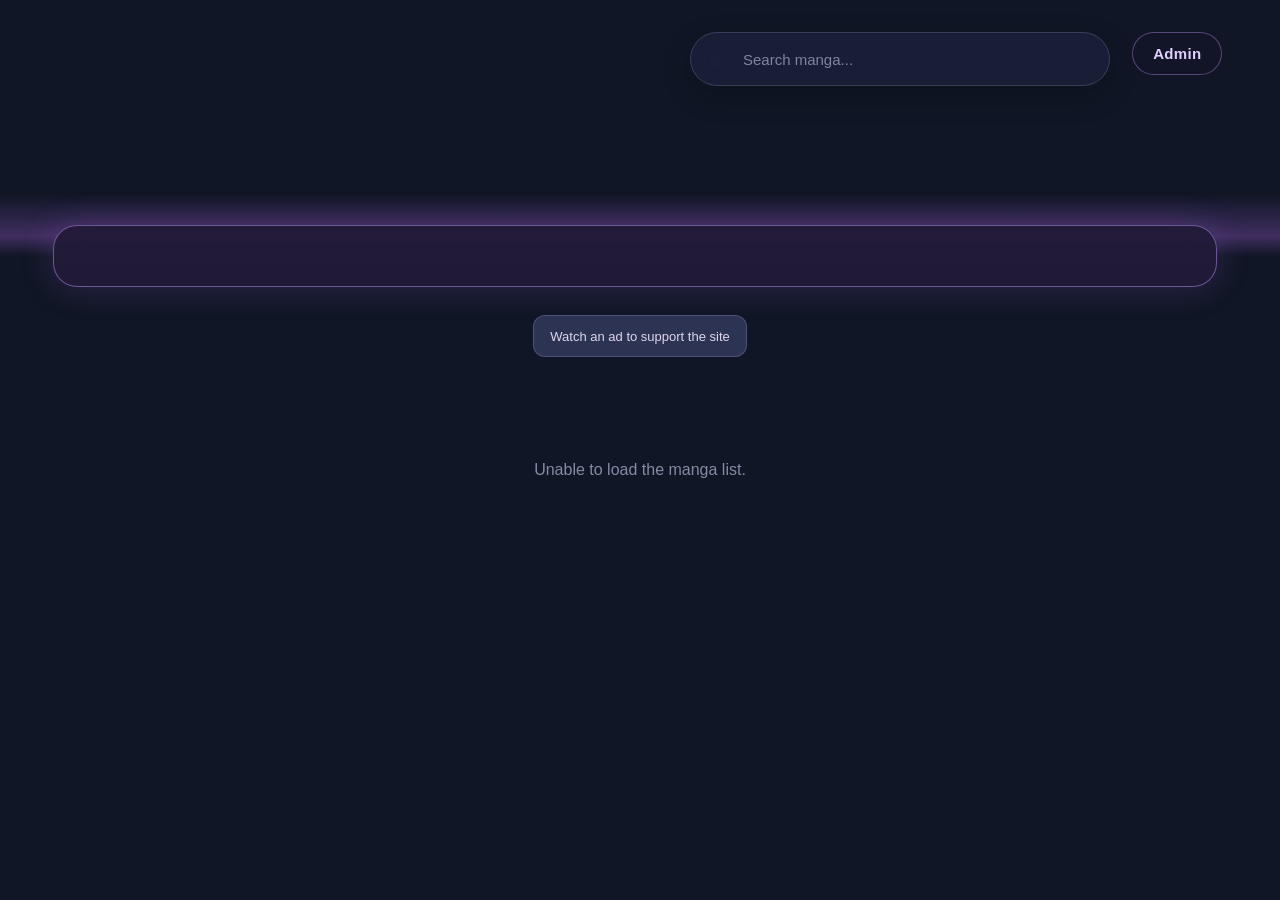
==== index.html @ d465303d "Add files via upload" ====
<!DOCTYPE html>
<html lang="en">

<head>
    <script>
        const pageParams = new URLSearchParams(location.search);
        const launchParams = new URLSearchParams(location.hash.replace(/^#/, ""));
        const launchedFromTelegram = /Telegram/i.test(navigator.userAgent)
            || pageParams.has("tgWebAppPlatform")
            || launchParams.has("tgWebAppPlatform");
        if (launchedFromTelegram && pageParams.get("view") !== "mobile") {
            pageParams.set("view", "mobile");
            history.replaceState(null, "", `${location.pathname}?${pageParams.toString()}${location.hash}`);
        }
        const isTelegramView = pageParams.get("view") === "mobile";
        document.documentElement.classList.add(isTelegramView ? "telegram-view" : "browser-view");
    </script>
    <script>
        if (document.documentElement.classList.contains("telegram-view")) {
            const mobileAdScript = document.createElement("script");
            mobileAdScript.src = "//libtl.com/sdk.js";
            mobileAdScript.dataset.zone = "12033217";
            mobileAdScript.dataset.sdk = "show_12033217";
            document.head.appendChild(mobileAdScript);
        }
    </script>
    <script>
        if (document.documentElement.classList.contains("browser-view")) {
            const desktopAdScript = document.createElement("script");
            desktopAdScript.src = "https://quge5.com/88/tag.min.js";
            desktopAdScript.dataset.zone = "298987";
            desktopAdScript.async = true;
            desktopAdScript.dataset.cfasync = "false";
            document.head.appendChild(desktopAdScript);
        }
    </script>
    <meta charset="UTF-8">

    <meta
        name="viewport"
        content="width=device-width, initial-scale=1.0, maximum-scale=1.0, user-scalable=no"
    >

    <title>Story About Us</title>

    <script src="https://telegram.org/js/telegram-web-app.js"></script>
    <script src="account.js"></script>

    <style>

        * {
            box-sizing: border-box;
            margin: 0;
            padding: 0;
        }

        html {
            background: #0c1024;
            scroll-behavior: smooth;
        }

        body {
            min-height: 100vh;

            color: #f4f2fa;

            font-family:
                Arial,
                Helvetica,
                sans-serif;

            background:
                linear-gradient(
                    180deg,
                    rgba(10, 13, 30, 0.28),
                    rgba(10, 13, 30, 0.80)
                ),
                url("https://cdn.storyabout-us.com/Theme/homepage-bg.png");

            background-size: cover;
            background-position: center top;
            background-repeat: no-repeat;
            background-attachment: fixed;

            overflow-x: hidden;
        }


        /* =====================================================
           CONTAINER
        ===================================================== */

        .container {
            width: 100%;
            max-width: 760px;

            margin: 0 auto;

            padding:
                18px 28px 50px 18px;
        }


        /* =====================================================
           HERO
        ===================================================== */

        .hero {
            min-height: 0;
            display: flex;
            flex-direction: column;
            justify-content: flex-start;
            padding: 4px 0 12px;
        }


        .admin-link {
            display: inline-flex;
            align-items: center;
            align-self: flex-start;
            gap: 8px;
            margin-top: 0;
            padding: 10px 15px;
            border: 1px solid rgba(196,156,255,.38);
            border-radius: 999px;
            background: rgba(22,20,44,.52);
            color: #e1d0ff;
            font-size: 13px;
            font-weight: 600;
            letter-spacing: .3px;
            text-decoration: none;
            backdrop-filter: blur(8px);
            transition: background .2s ease, transform .2s ease;
        }

        .admin-link:hover,
        .login-link:hover {
            background: rgba(100,73,145,.48);
            transform: translateY(-1px);
        }

        .admin-link[hidden],
        .login-link[hidden] {
            display: none !important;
        }

        .hero-actions {
            display: flex;
            align-items: center;
            gap: 10px;
            margin-top: 12px;
        }

        .login-link {
            font-family: inherit;
            cursor: pointer;
        }

        .hero-title {
            font-family:
                Georgia,
                "Times New Roman",
                serif;

            font-size:
                clamp(43px, 8vw, 68px);

            line-height: 1;

            letter-spacing: -2px;

            color: #f3f1f8;

            text-shadow:
                0 3px 20px rgba(0,0,0,.25);
        }


        .hero-title .accent {
            color: #c49cff;
        }


        .hero-description {
            max-width: 550px;

            margin-top: 8px;
            color: #aaa9c5;
            font-size: 15px;
            line-height: 1.4;
            letter-spacing: .3px;
        }

        .announcement-panel {
            margin: 8px 0 18px;
            padding: 16px 18px;
            border: 1px solid rgba(196,156,255,.28);
            border-radius: 16px;
            background: linear-gradient(135deg, rgba(72,48,112,.62), rgba(25,29,53,.76));
            box-shadow: 0 12px 32px rgba(0,0,0,.18);
            backdrop-filter: blur(10px);
        }
        .announcement-panel[hidden] { display:none !important; }
        .announcement-heading { color:#d8bdff; font-size:12px; font-weight:700; letter-spacing:1.1px; text-transform:uppercase; }
        .announcement-content { min-height:70px; }
        .announcement-message { margin-top:6px; color:#f4f2fa; font-size:14px; line-height:1.65; white-space:pre-wrap; overflow-wrap:anywhere; }
        .announcement-date { display:block; margin-top:6px; color:#aaa9c5; font-size:11px; }
        .announcement-pagination { display:flex; justify-content:flex-end; gap:5px; margin-top:10px; }
        .announcement-dot { width:7px; height:7px; padding:0; border:0; border-radius:50%; background:rgba(216,189,255,.35); }
        .announcement-dot.active { width:18px; border-radius:99px; background:#c49cff; }


        /* =====================================================
           SEARCH
        ===================================================== */

        .search-container {
            position: relative;
            z-index: 50;

            width: 100%;

            margin-bottom: 18px;
        }


        .search-wrapper {
            position: relative;
        }


        .search-icon {
            position: absolute;

            left: 19px;
            top: 50%;

            transform: translateY(-50%);

            color: #a8abc5;

            font-size: 21px;

            pointer-events: none;
        }


        .search-box {
            width: 100%;
            height: 57px;

            padding:
                0 18px 0 52px;

            border:
                1px solid
                rgba(172,177,218,.22);

            border-radius: 18px;

            outline: none;

            background:
                rgba(28,32,58,.84);

            color: white;

            font-size: 16px;

            backdrop-filter: blur(14px);

            box-shadow:
                0 10px 30px
                rgba(0,0,0,.20);
        }


        .search-box::placeholder {
            color: #81859f;
        }


        .search-box:focus {
            border-color:
                rgba(195,164,255,.45);
        }


        /* =====================================================
           SEARCH SUGGESTIONS
        ===================================================== */

        .suggestions {
            position: absolute;

            left: 0;
            right: 0;

            top: 65px;

            display: none;

            padding: 8px;

            max-height: 300px;

            overflow-y: auto;

            background:
                rgba(25,28,50,.97);

            border:
                1px solid
                rgba(163,170,208,.20);

            border-radius: 17px;

            box-shadow:
                0 18px 45px
                rgba(0,0,0,.38);

            backdrop-filter: blur(18px);
        }


        .suggestions.show {
            display: block;
        }


        .suggestion-item {
            width: 100%;

            min-height: 49px;

            display: flex;
            align-items: center;

            padding: 0 15px;

            border: none;
            border-radius: 11px;

            background: transparent;

            color: #eeeeF5;

            font-size: 15px;

            text-align: left;

            cursor: pointer;
        }


        .suggestion-item:hover {
            background:
                rgba(108,116,164,.20);
        }


        .no-suggestion {
            padding: 15px;

            color: #777c97;

            text-align: center;
        }


        /* =====================================================
           AD SLOT
        ===================================================== */

        .ad-slot {
            width: 100%;
            min-height: 50px;
            margin: 0 0 16px;
            display: flex;
            align-items: center;
            justify-content: center;
            gap: 10px;
            flex-wrap: wrap;
            overflow: hidden;
            border-radius: 14px;
        }

        .ad-action-button {
            min-height: 42px;
            padding: 0 16px;
            border: 1px solid rgba(184, 173, 225, .25);
            border-radius: 12px;
            background: rgba(55, 61, 96, .78);
            color: #ddd7ee;
            font-size: 13px;
            cursor: pointer;
        }

        .ad-action-button:disabled { opacity: .6; cursor: wait; }
        .browser-view .mobile-popup-ad { display:none; }
        .ad-status { flex-basis: 100%; min-height: 18px; color: #a3a4bd; font-size: 12px; text-align: center; }


        /* =====================================================
           ALPHABET NAVIGATION
        ===================================================== */

        .alphabet-nav {
            position: fixed;

            right: 5px;
            top: 50%;

            transform: translateY(-50%);

            z-index: 100;

            display: flex;

            flex-direction: column;

            align-items: center;

            gap: 2px;

            padding: 7px 4px;

            border-radius: 15px;

            background:
                rgba(20,24,46,.48);

            backdrop-filter: blur(10px);

            -webkit-backdrop-filter: blur(10px);
        }


        .alphabet-letter {
            width: 24px;
            height: 22px;

            display: flex;

            align-items: center;
            justify-content: center;

            border: none;

            border-radius: 6px;

            background: transparent;

            color: #626782;

            font-size: 10px;
            font-weight: 600;

            cursor: default;

            transition:
                color .15s ease,
                background .15s ease,
                transform .15s ease;
        }


        /* Huruf yang mempunyai manga */

        .alphabet-letter.active {
            color: #ddd0ff;

            cursor: pointer;
        }


        .alphabet-letter.active:hover {
            background:
                rgba(179,153,232,.18);

            color: white;
        }


        .alphabet-letter.active:active {
            transform: scale(.88);
        }


        /* Huruf yang sedang dipilih */

        .alphabet-letter.current {
            background:
                rgba(184,151,238,.28);

            color: white;
        }


        /* =====================================================
           LETTER SECTION
        ===================================================== */

        .letter-section {
            scroll-margin-top: 20px;

            margin-bottom: 22px;
        }


        .letter-title {
            margin-bottom: 12px;

            padding-left: 3px;

            font-family:
                Georgia,
                "Times New Roman",
                serif;

            font-size: 27px;

            color: #cbaaff;

            font-weight: 700;
        }


        /* =====================================================
           MANGA GRID
        ===================================================== */

        .manga-grid {
            width: 100%;

            display: grid;

            grid-template-columns:
                repeat(2, minmax(0,1fr));

            gap: 18px;
        }


        /* =====================================================
           CARD
        ===================================================== */

        .manga-card {
            position: relative;

            overflow: hidden;

            min-width: 0;

            border:
                1px solid
                rgba(166,174,216,.20);

            border-radius: 22px;

            background:
                linear-gradient(
                    145deg,
                    rgba(48,54,84,.94),
                    rgba(37,42,70,.94)
                );

            box-shadow:
                0 10px 30px
                rgba(0,0,0,.22);

            cursor: pointer;

            transition:
                transform .18s ease;
        }


        .manga-card.status-end {
            border-color: rgba(193,151,105,.42);
            background: linear-gradient(145deg, rgba(64,58,53,.96), rgba(52,48,68,.96));
        }

        .manga-card.status-end-season {
            border-color: rgba(143,130,177,.46);
            background: linear-gradient(145deg, rgba(57,54,70,.96), rgba(48,48,68,.96));
        }

        .manga-card.status-hiatus {
            border-color: rgba(112,151,157,.44);
            background: linear-gradient(145deg, rgba(48,62,67,.96), rgba(46,51,70,.96));
        }


        .manga-card:hover {
            transform:
                translateY(-3px);
        }


        .manga-card:active {
            transform:
                scale(.985);
        }


        /* =====================================================
           COVER
        ===================================================== */

        .cover-wrapper {
            position: relative;

            width: 100%;

            aspect-ratio: 16 / 10;

            overflow: hidden;

            background: #292e4c;
        }


        .manga-cover {
            width: 100%;
            height: 100%;

            display: block;

            object-fit: cover;

            transition:
                transform .3s ease;
        }


        .manga-card:hover .manga-cover {
            transform: scale(1.025);
        }


        /* =====================================================
           CARD BOTTOM
        ===================================================== */

        .card-bottom {
            min-height: 82px;

            display: flex;

            align-items: center;

            justify-content: space-between;

            gap: 10px;

            padding:
                12px
                12px
                12px
                17px;
        }


        .manga-title {
            flex: 1;

            min-width: 0;

            color: #f3f1f7;

            font-family:
                Georgia,
                "Times New Roman",
                serif;

            font-size: 20px;

            line-height: 1.08;

            font-weight: 700;

            overflow-wrap: anywhere;
        }


        /* =====================================================
           FAVORITE
        ===================================================== */

        .favorite-button {
            flex-shrink: 0;

            width: 49px;
            height: 49px;

            display: flex;

            align-items: center;
            justify-content: center;

            border: none;

            border-radius: 50%;

            background:
                rgba(91,97,145,.75);

            color: #f4f1fa;

            font-size: 30px;

            cursor: pointer;
        }


        .favorite-button.active {
            color: #d3adff;

            background:
                rgba(99,83,143,.85);
        }


        /* =====================================================
           LOADING / ERROR
        ===================================================== */

        .loading,
        .error-message,
        .empty-message {
            grid-column: 1 / -1;

            padding: 60px 10px;

            color: #858aa5;

            text-align: center;
        }


        .error-message,
        .empty-message {
            display: none;
        }


        .error-message.show,
        .empty-message.show {
            display: block;
        }


        /* =====================================================
           MOBILE
        ===================================================== */

        @media (max-width: 480px) {

            .container {
                padding:
                    16px 28px 40px 14px;
            }


            .hero {
                min-height: 0;
            }


            .hero-title {
                font-size: 43px;
            }


            .hero-description {
                font-size: 15px;
            }


            .manga-grid {
                gap: 13px;
            }


            .manga-card {
                border-radius: 19px;
            }


            .card-bottom {
                min-height: 72px;

                padding:
                    9px 9px 9px 12px;
            }


            .manga-title {
                font-size: 17px;
            }


            .favorite-button {
                width: 43px;
                height: 43px;

                font-size: 27px;
            }


            /* Alphabet lebih kecil */

            .alphabet-nav {
                right: 2px;

                gap: 1px;

                padding:
                    5px 2px;
            }


            .alphabet-letter {
                width: 21px;
                height: 19px;

                font-size: 9px;
            }


            .letter-title {
                font-size: 24px;
            }
        }


        /* =====================================================
           VERY SMALL PHONE
        ===================================================== */

        @media (max-width: 360px) {

            .container {
                padding-left: 11px;
                padding-right: 25px;
            }


            .hero-title {
                font-size: 39px;
            }


            .manga-grid {
                gap: 10px;
            }


            .manga-title {
                font-size: 15px;
            }


            .favorite-button {
                width: 39px;
                height: 39px;

                font-size: 25px;
            }


            .alphabet-letter {
                width: 19px;
                height: 18px;

                font-size: 8px;
            }
        }

    
        .account-tabs { display:flex; width:100%; box-sizing:border-box; gap:8px; margin:0; padding:6px; border:1px solid rgba(170,177,216,.17); border-radius:16px; background:rgba(31,36,63,.82); }
        .telegram-view .account-tabs { margin-bottom:28px; }
        .account-tabs[hidden] { display:none; }
        .account-tab { flex:1; min-height:40px; padding:8px 10px; border:0; border-radius:11px; color:#d7d4e5; background:transparent; font:inherit; cursor:pointer; }
        .account-tab.active { color:#fff; background:linear-gradient(135deg,#b783d1,#8866ad); }
        .last-read-label { margin:8px 0 18px; color:#d5c4e2; font-size:13px; text-align:center; }
    
        /* Penyesuaian grid manga */
        .cover-wrapper {
            aspect-ratio: 2 / 3;
        }

        .manga-cover {
            object-fit: contain;
            transition: none;
        }

        .manga-card:hover .manga-cover {
            transform: none;
        }

        .manga-title {
            font-size: 16px;
            line-height: 1.25;
            display: -webkit-box;
            -webkit-box-orient: vertical;
            -webkit-line-clamp: 3;
            overflow: hidden;
        }

        @media (max-width: 480px) {
            .cover-wrapper {
                aspect-ratio: 2 / 3;
            }

            .manga-title {
                font-size: 14px;
                line-height: 1.25;
            }
        }

        @media (max-width: 360px) {
            .manga-title {
                font-size: 13px;
            }
        }
    
        /* Grid HP: tiga cover seragam, judul ringkas */
        @media (max-width: 480px) {
            .manga-grid {
                grid-template-columns: repeat(3, minmax(0, 1fr));
                gap: 9px;
            }

            .cover-wrapper {
                aspect-ratio: 4 / 5;
            }

            .manga-cover {
                object-fit: cover;
                transition: none;
            }

            .manga-card:hover .manga-cover {
                transform: none;
            }

            .card-bottom {
                position: relative;
                min-height: 48px;
                display: block;
                padding: 7px 5px;
            }

            .manga-title {
                display: -webkit-box;
                -webkit-box-orient: vertical;
                -webkit-line-clamp: 3;
                overflow: hidden;
                font-family: Arial, Helvetica, sans-serif;
                font-size: 12px;
                line-height: 1.25;
                font-weight: 600;
                letter-spacing: 0;
                overflow-wrap: anywhere;
            }

            .favorite-button {
                position: absolute;
                top: 6px;
                right: 6px;
                width: 27px;
                height: 27px;
                font-size: 18px;
                background: rgba(25, 28, 48, .82);
            }
        }

        @media (max-width: 360px) {
            .manga-grid {
                gap: 7px;
            }

            .manga-title {
                font-size: 11px;
            }

            .card-bottom {
                min-height: 44px;
                padding: 6px 4px;
            }
        }

        /* Desktop catalogue layout, with the same nearby card controls as mobile. */
        @media (min-width: 701px) {
            body {
                background-color: #101625;
                background-image:
                    linear-gradient(rgba(16, 22, 37, .7), rgba(16, 22, 37, .7)),
                    url("https://cdn.storyabout-us.com/Theme/desktop-body-theme.png");
                background-position: center top;
                background-size: cover;
                background-attachment: fixed;
                background-repeat: no-repeat;
            }
            .container { position: relative; max-width: none; padding: 0 0 64px; }
            .hero {
                min-height: clamp(250px, 20vw, 330px);
                justify-content: flex-end;
                padding: 24px max(6vw, 52px) 26px;
                background: linear-gradient(180deg, rgba(16, 22, 37, 0) calc(100% - 62px), rgba(116, 72, 160, .48) calc(100% - 20px), #101625 100%), url("https://cdn.storyabout-us.com/Theme/desktop-bg-theme.png") center 40% / cover no-repeat;
            }
            /* The supplied desktop theme already includes its title and subtitle artwork. */
            .hero-title, .hero-description { visibility: hidden; }
            .hero-actions { position: absolute; top: 32px; right: max(4.5vw, 40px); margin: 0; z-index: 2; }
            .admin-link { padding: 12px 20px; font-size: 15px; }
            .search-container { position: absolute; top: 32px; right: max(13vw, 170px); width: min(34vw, 420px); margin: 0; }
            .search-box { height: 54px; border-radius: 999px; font-size: 15px; }
            .alphabet-nav { position: relative; z-index: 2; transform: none; width: calc(100% - 9vw); min-height: 62px; margin: -31px auto 28px; padding: 7px 12px; flex-direction: row; justify-content: space-between; gap: 3px; border: 1px solid rgba(190,151,255,.48); border-radius: 24px; background: rgba(35,28,57,.96); box-shadow: 0 0 34px rgba(155,100,220,.24); backdrop-filter: blur(12px); }
            .alphabet-letter { flex: 1 1 0; width: auto; height: 38px; border-radius: 999px; font-size: 13px; }
            .alphabet-letter.active.current { color: #fff; background: linear-gradient(135deg, #bd98ff, #9872d8); box-shadow: 0 4px 14px rgba(157,112,226,.3); }
            .manga-grid { width: min(91%, 1660px); margin-inline: auto; grid-template-columns: repeat(auto-fill, minmax(156px, 1fr)); gap: 22px 20px; }
            .manga-card { border-radius: 18px; }
            .cover-wrapper { aspect-ratio: 4 / 5; }
            .manga-cover { object-fit: cover; }
            .card-bottom { min-height: 64px; padding: 8px 10px 8px 15px; gap: 8px; }
            .manga-title { font-family: Georgia, "Times New Roman", serif; font-size: clamp(16px, 1.35vw, 21px); line-height: 1.15; -webkit-line-clamp: 2; }
            .favorite-button { flex: 0 0 44px; width: 44px; height: 44px; font-size: 25px; }
        }

        /* Non-Telegram browsers keep the desktop composition on narrow screens too. */
        @media (max-width: 700px) {
            html.browser-view body {
                background-color: #101625;
                background-image: linear-gradient(rgba(16,22,37,.7), rgba(16,22,37,.7)), url("https://cdn.storyabout-us.com/Theme/desktop-body-theme.png");
                background-position: center top; background-size: cover; background-attachment: fixed; background-repeat: no-repeat;
            }
            .browser-view .container { position: relative; max-width: none; padding: 0 0 64px; }
            .browser-view .hero { min-height: 250px; justify-content: flex-end; padding: 24px 6vw 26px; background: linear-gradient(180deg, rgba(16,22,37,0) calc(100% - 62px), rgba(116,72,160,.48) calc(100% - 20px), #101625 100%), url("https://cdn.storyabout-us.com/Theme/desktop-bg-theme.png") center 40% / cover no-repeat; }
            .browser-view .hero-title, .browser-view .hero-description { visibility: hidden; }
            .browser-view .hero-actions { position: absolute; top: 32px; right: 4.5vw; margin: 0; z-index: 2; }
            .browser-view .search-container { position: absolute; top: 32px; right: max(13vw,170px); width: min(34vw,420px); margin: 0; }
            .browser-view .search-box { height: 54px; border-radius: 999px; font-size: 15px; }
            .browser-view .alphabet-nav { position: relative; z-index: 2; width: calc(100% - 9vw); min-height: 62px; margin: -31px auto 28px; padding: 7px 12px; flex-direction: row; justify-content: space-between; gap: 3px; border: 1px solid rgba(190,151,255,.48); border-radius: 24px; background: rgba(35,28,57,.96); box-shadow: 0 0 34px rgba(155,100,220,.24); }
            .browser-view .alphabet-letter { flex: 1 1 0; width: auto; height: 38px; border-radius: 999px; font-size: 10px; }
            .browser-view .manga-grid { width: min(91%,1660px); margin-inline: auto; grid-template-columns: repeat(auto-fill,minmax(156px,1fr)); gap: 22px 20px; }
            .browser-view .cover-wrapper { aspect-ratio: 4 / 5; }
            .browser-view .card-bottom { min-height: 64px; padding: 8px 10px 8px 15px; gap: 8px; }
            .browser-view .manga-title { font-family: Georgia,"Times New Roman",serif; font-size: 16px; line-height: 1.15; }
            .browser-view .favorite-button { flex: 0 0 36px; width: 36px; height: 36px; font-size: 21px; }
        }

        @media (min-width: 701px) {
            .telegram-view body { background: linear-gradient(180deg,rgba(10,13,30,.28),rgba(10,13,30,.8)),url("https://cdn.storyabout-us.com/Theme/homepage-bg.png") center top / cover fixed no-repeat; }
            .telegram-view .container { width:100%; max-width:480px; margin:0 auto; padding:18px 34px 50px 14px; }
            .telegram-view .hero { min-height:205px; justify-content:flex-start; padding:4px 0 12px; background:none; }
            .telegram-view .hero-title,.telegram-view .hero-description { visibility:visible; }
            .telegram-view .hero-title { max-width:350px; font-size:45px; line-height:.99; letter-spacing:-1.7px; }
            .telegram-view .hero-description { max-width:310px; margin-top:20px; font-size:15px; line-height:1.65; }
            .telegram-view .hero-actions { position:static; margin-top:12px; }
            .telegram-view .search-container { position:relative; top:auto; right:auto; width:100%; margin-bottom:10px; }
            .telegram-view .search-box { height:54px; border-radius:16px; font-size:15px; padding-left:51px; }
            .telegram-view .alphabet-nav { position:fixed; top:50%; right:max(2px,calc((100vw - 480px)/2 + 2px)); width:auto; min-height:0; margin:0; padding:5px 2px; transform:translateY(-50%); flex-direction:column; gap:1px; border:0; border-radius:15px; background:rgba(20,24,46,.48); box-shadow:none; }
            .telegram-view .alphabet-letter { flex:0 0 19px; width:21px; height:19px; font-size:9px; }
            .telegram-view .manga-grid { width:100%; margin:0; grid-template-columns:repeat(3,minmax(0,1fr)); gap:9px; }
            .telegram-view .cover-wrapper { aspect-ratio:4 / 5; }
            .telegram-view .card-bottom { min-height:48px; padding:7px 5px; }
            .telegram-view .manga-title { font-family:Arial,Helvetica,sans-serif; font-size:12px; line-height:1.25; }
            .telegram-view .favorite-button { width:27px; height:27px; font-size:18px; }
        }
    </style>
</head>


<body>


    <!-- =====================================================
         ALPHABET
    ====================================================== -->

    <main class="container">
        <section class="hero">
            <h1 class="hero-title">
                <span class="accent">Story</span> About Us
            </h1>

            <p class="hero-description">
                A few stories, memories, and moments that led us here.
            </p>

            <div class="hero-actions">
                <a class="admin-link" href="admin.html">Admin</a>
                <button id="telegramLoginButton" class="admin-link login-link" type="button" hidden>Login</button>
            </div>
        </section>

        <aside id="announcementPanel" class="announcement-panel" aria-live="polite" hidden>
            <h2 class="announcement-heading">Information</h2>
            <div id="announcementContent" class="announcement-content" aria-atomic="true">
                <p id="announcementMessage" class="announcement-message"></p>
                <time id="announcementDate" class="announcement-date"></time>
            </div>
            <nav id="announcementPagination" class="announcement-pagination" aria-label="Pilih informasi" hidden></nav>
        </aside>

        <!-- =================================================
             SEARCH
        ================================================== -->

        <div class="search-container">

            <div class="search-wrapper">

                <span class="search-icon">
                    ⌕
                </span>


                <input
                    id="searchInput"
                    class="search-box"
                    type="text"
                    placeholder="Search manga..."
                    autocomplete="off"
                    spellcheck="false"
                >


                <div
                    id="suggestions"
                    class="suggestions"
                ></div>

            </div>

        </div>

        <nav id="accountTabs" class="account-tabs" aria-label="Navigasi koleksi" hidden>
            <button class="account-tab active" type="button" data-view="home">Home</button>
            <button class="account-tab" type="button" data-view="favorites">Favorite</button>
            <button class="account-tab" type="button" data-view="last-read">Last Read</button>
        </nav>

        <nav
            id="alphabetNav"
            class="alphabet-nav"
            aria-label="Manga alphabet navigation"
        ></nav>


        <!-- =================================================
             OPTIONAL REWARDED AD
        ================================================== -->
        <div class="ad-slot" aria-label="Optional rewarded advertisement">
            <button id="watchHomeAd" class="ad-action-button" type="button">Watch an ad to support the site</button>
            <button id="watchHomePopup" class="ad-action-button mobile-popup-ad" type="button">Open sponsor page</button>
            <span id="homeAdStatus" class="ad-status" role="status" aria-live="polite"></span>
        </div>

        <!-- =================================================
             MANGA LIST
        ================================================== -->

        <div id="mangaContainer">

            <div class="loading" id="loading">
                Loading stories...
            </div>

        </div>


        <div
            id="errorMessage"
            class="error-message"
        >
            Unable to load the manga list.
        </div>


        <div
            id="emptyMessage"
            class="empty-message"
        >
            No manga found.
        </div>


    </main>


    <script>

        /* =====================================================
           TELEGRAM
        ===================================================== */

        const tg =
            window.Telegram?.WebApp;

        if (tg) {
            tg.ready();
            tg.expand();
        }


        /* =====================================================
           API
        ===================================================== */

        const API_URL =
            "https://story-about-us-api.aichinose219.workers.dev/api/manga";
        const ANNOUNCEMENT_URL = "https://story-about-us-api.aichinose219.workers.dev/api/announcement";

        async function loadAnnouncement() {
            const panel = document.getElementById("announcementPanel");
            try {
                const response = await fetch(ANNOUNCEMENT_URL);
                if (!response.ok) return;
                const info = await response.json();
                const manualItems = (info?.announcements || []).map(item => ({ ...item, kind: "announcement" }));
                const broadcastItems = (info?.broadcasts || []).map(item => ({ ...item, kind: "broadcast" }));
                const items = [];
                const rounds = Math.max(manualItems.length, broadcastItems.length);
                for (let index = 0; index < rounds; index++) {
                    if (manualItems[index]) items.push(manualItems[index]);
                    if (broadcastItems[index]) items.push(broadcastItems[index]);
                }
                if (!items.length) return;

                let currentIndex = 0;
                const message = document.getElementById("announcementMessage");
                const date = document.getElementById("announcementDate");
                const pagination = document.getElementById("announcementPagination");
                pagination.replaceChildren();
                items.forEach((item, index) => {
                    const dot = document.createElement("button");
                    dot.type = "button";
                    dot.className = "announcement-dot";
                    dot.setAttribute("aria-label", `Tampilkan informasi ${index + 1}`);
                    dot.addEventListener("click", () => showAnnouncement(index));
                    pagination.appendChild(dot);
                });

                function showAnnouncement(index) {
                    currentIndex = index;
                    const item = items[index];
                    message.textContent = item.message_text;
                    date.textContent = "";
                    date.removeAttribute("datetime");
                    if (item.updated_at) {
                        const parsed = new Date(`${item.updated_at.replace(" ", "T")}Z`);
                        if (!Number.isNaN(parsed.getTime())) {
                            date.dateTime = parsed.toISOString();
                            date.textContent = `Updated ${parsed.toLocaleDateString()}`;
                        }
                    }
                    Array.from(pagination.children).forEach((dot, dotIndex) => {
                        dot.classList.toggle("active", dotIndex === index);
                        dot.setAttribute("aria-current", dotIndex === index ? "true" : "false");
                    });
                }

                showAnnouncement(0);
                pagination.hidden = items.length < 2;
                panel.hidden = false;
                if (items.length > 1) {
                    window.setInterval(() => showAnnouncement((currentIndex + 1) % items.length), 6000);
                }
            } catch (error) {
                console.warn("Announcement could not be loaded.", error);
            }
        }


        /* =====================================================
           ELEMENTS
        ===================================================== */

        const mangaContainer =
            document.getElementById(
                "mangaContainer"
            );

        const loading =
            document.getElementById(
                "loading"
            );

        const errorMessage =
            document.getElementById(
                "errorMessage"
            );

        const emptyMessage =
            document.getElementById(
                "emptyMessage"
            );

        const searchInput =
            document.getElementById(
                "searchInput"
            );

        const suggestions =
            document.getElementById(
                "suggestions"
            );

        const alphabetNav =
            document.getElementById(
                "alphabetNav"
            );


        /* =====================================================
           DATA
        ===================================================== */

        let mangaData = [];

        let favorites =
            JSON.parse(
                localStorage.getItem(
                    "storyAboutUsFavorites"
                ) || "[]"
            );


        /* =====================================================
           ALPHABET
        ===================================================== */

        const alphabet =
            "ABCDEFGHIJKLMNOPQRSTUVWXYZ"
                .split("");


        /* =====================================================
           BACK
        ===================================================== */

        function goBack() {
            const isMobileView = new URLSearchParams(location.search).get("view") === "mobile";
            if (window.history.length > 1) {
                window.history.back();
            } else {
                window.location.href = "index.html" + (isMobileView ? "?view=mobile" : "");
            }
        }


        /* =====================================================
           OPEN MANGA
        ===================================================== */

        function openTitle(id) {

            window.location.href =
                "chapter.html?title=" +
                encodeURIComponent(id) +
                (new URLSearchParams(location.search).get("view") === "mobile" ? "&view=mobile" : "");
        }


        /* =====================================================
           FORMAT TITLE
        ===================================================== */

        function formatTitle(id) {

            return id
                .split("-")
                .map(
                    word =>
                        word.charAt(0).toUpperCase() +
                        word.slice(1)
                )
                .join(" ");
        }


        /* =====================================================
           FAVORITE
        ===================================================== */

        function toggleFavorite(
            event,
            id
        ) {

            event.stopPropagation();

            const index =
                favorites.indexOf(id);


            if (index === -1) {

                favorites.push(id);

            } else {

                favorites.splice(index, 1);
            }


            localStorage.setItem(
                "storyAboutUsFavorites",
                JSON.stringify(favorites)
            );


            renderManga();
        }


        /* =====================================================
           LOAD MANGA
        ===================================================== */

        async function loadManga() {

            try {

                loading.style.display =
                    "block";

                errorMessage.classList.remove(
                    "show"
                );


                const response =
                    await fetch(API_URL);


                if (!response.ok) {

                    throw new Error(
                        "API request failed"
                    );
                }


                const data =
                    await response.json();


                mangaData =
                    (Array.isArray(data) ? data : []).map((manga) => {
                        const id = String(manga.id || "");
                        const title = String(manga.title || "").trim();
                        return title && title.toLowerCase() !== id.toLowerCase()
                            ? manga
                            : { ...manga, title: formatTitle(id) };
                    });


                /*
                 * A-Z
                 *
                 * Menggunakan title dari API.
                 */

                mangaData.sort(
                    (a, b) =>
                        (
                            a.title ||
                            formatTitle(a.id)
                        ).localeCompare(
                            (
                                b.title ||
                                formatTitle(b.id)
                            ),
                            undefined,
                            {
                                sensitivity: "base"
                            }
                        )
                );


                loading.style.display =
                    "none";


                renderManga();

                renderAlphabet();


            } catch (error) {

                console.error(
                    error
                );


                loading.style.display =
                    "none";

                errorMessage.classList.add(
                    "show"
                );
            }
        }


        /* =====================================================
           GET FIRST LETTER
        ===================================================== */

        function getFirstLetter(manga) {

            const title =
                manga.title ||
                formatTitle(manga.id);


            const first =
                title
                    .trim()
                    .charAt(0)
                    .toUpperCase();


            return /^[A-Z]$/.test(first)
                ? first
                : "#";
        }


        /* =====================================================
           GROUP MANGA
        ===================================================== */

        function groupManga() {

            const groups = {};


            mangaData.forEach(
                manga => {

                    const letter =
                        getFirstLetter(manga);


                    if (!groups[letter]) {

                        groups[letter] = [];
                    }


                    groups[letter].push(
                        manga
                    );
                }
            );


            return groups;
        }


        /* =====================================================
           RENDER ALPHABET
        ===================================================== */

        function renderAlphabet() {

            alphabetNav.innerHTML =
                "";


            const groups =
                groupManga();


            alphabet.forEach(
                letter => {

                    const button =
                        document.createElement(
                            "button"
                        );


                    button.className =
                        "alphabet-letter";


                    button.textContent =
                        letter;


                    /*
                     * Hanya aktif jika
                     * huruf tersebut ada
                     */

                    if (
                        groups[letter] &&
                        groups[letter].length
                    ) {

                        button.classList.add(
                            "active"
                        );


                        button.onclick =
                            () =>
                                scrollToLetter(
                                    letter
                                );
                    }


                    alphabetNav.appendChild(
                        button
                    );
                }
            );
        }


        /* =====================================================
           SCROLL TO LETTER
        ===================================================== */

        function scrollToLetter(
            letter
        ) {

            const section =
                document.getElementById(
                    "letter-" + letter
                );


            if (!section) return;


            section.scrollIntoView({
                behavior: "smooth",
                block: "start"
            });
        }


        /* =====================================================
           RENDER MANGA
        ===================================================== */

        let activeView = "home";
        let readingEntries = [];

        function renderManga() {

            mangaContainer.innerHTML =
                "";


            let visibleManga = mangaData;
            if (activeView === "favorites") {
                visibleManga = mangaData.filter(manga => favorites.includes(manga.id));
            } else if (activeView === "last-read") {
                const progressById = new Map(readingEntries.map(entry => [entry.manga_id, entry]));
                visibleManga = readingEntries
                    .map(entry => mangaData.find(manga => manga.id === entry.manga_id))
                    .filter(Boolean);
                visibleManga = [...new Map(visibleManga.map(manga => [manga.id, manga])).values()];
                visibleManga.sort((a, b) => new Date(progressById.get(b.id)?.updated_at || 0) - new Date(progressById.get(a.id)?.updated_at || 0));
            }

            if (visibleManga.length === 0) {

                emptyMessage.classList.add(
                    "show"
                );

                return;
            }


            emptyMessage.classList.remove(
                "show"
            );


            if (activeView !== "home") {
                const grid = document.createElement("div");
                grid.className = "manga-grid";
                visibleManga.forEach(manga => {
                    const card = createMangaCard(manga);
                    if (activeView === "last-read") {
                        const entry = readingEntries.find(item => item.manga_id === manga.id);
                        card.onclick = () => {
                            location.href = `reader.html?title=${encodeURIComponent(manga.id)}&chapter=${encodeURIComponent(entry?.chapter_number || 1)}&page=${encodeURIComponent(entry?.page_number || 1)}${new URLSearchParams(location.search).get("view") === "mobile" ? "&view=mobile" : ""}`;
                        };
                        const label = document.createElement("p");
                        label.className = "last-read-label";
                        label.textContent = `Chapter ${entry?.chapter_number ?? "-"} · Halaman ${entry?.page_number ?? "-"}`;
                        card.appendChild(label);
                    }
                    grid.appendChild(card);
                });
                mangaContainer.appendChild(grid);
                return;
            }

            const groups = groupManga();


            /*
             * A-Z
             */

            alphabet.forEach(
                letter => {

                    if (
                        !groups[letter]
                    ) {
                        return;
                    }


                    /*
                     * Section huruf
                     */

                    const section =
                        document.createElement(
                            "section"
                        );


                    section.className =
                        "letter-section";


                    section.id =
                        "letter-" +
                        letter;


                    /*
                     * Judul huruf
                     */

                    const heading =
                        document.createElement(
                            "h2"
                        );


                    heading.className =
                        "letter-title";


                    heading.textContent =
                        letter;


                    section.appendChild(
                        heading
                    );


                    /*
                     * Grid
                     */

                    const grid =
                        document.createElement(
                            "div"
                        );


                    grid.className =
                        "manga-grid";


                    /*
                     * Manga sudah
                     * A-Z dari loadManga()
                     */

                    groups[letter].forEach(
                        manga => {

                            grid.appendChild(
                                createMangaCard(
                                    manga
                                )
                            );
                        }
                    );


                    section.appendChild(
                        grid
                    );


                    mangaContainer.appendChild(
                        section
                    );
                }
            );
        }


        /* =====================================================
           CREATE CARD
        ===================================================== */

        function createMangaCard(
            manga
        ) {

            const card =
                document.createElement(
                    "article"
                );


            card.className =
                "manga-card";

            const cardStatus = ["end", "end-season", "hiatus"].includes(manga.status)
                ? manga.status
                : "ongoing";
            if (cardStatus !== "ongoing") card.classList.add(`status-${cardStatus}`);


            card.onclick =
                () =>
                    openTitle(
                        manga.id
                    );


            /* COVER */

            const coverWrapper =
                document.createElement(
                    "div"
                );


            coverWrapper.className =
                "cover-wrapper";


            const img =
                document.createElement(
                    "img"
                );


            img.className =
                "manga-cover";


            img.alt =
                manga.title ||
                formatTitle(
                    manga.id
                );


            img.loading =
                "lazy";


            if (manga.cover) {

                img.src =
                    manga.cover;

            } else {

                img.src =
                    "https://cdn.storyabout-us.com/Theme/homepage-bg.png";
            }


            img.onerror =
                function () {

                    this.src =
                        "https://cdn.storyabout-us.com/Theme/homepage-bg.png";
                };


            coverWrapper.appendChild(
                img
            );


            /* BOTTOM */

            const bottom =
                document.createElement(
                    "div"
                );


            bottom.className =
                "card-bottom";


            /* TITLE */

            const title =
                document.createElement(
                    "h2"
                );


            title.className =
                "manga-title";


            title.textContent =
                manga.title ||
                formatTitle(
                    manga.id
                );


            /* FAVORITE */

            const favorite =
                document.createElement(
                    "button"
                );


            favorite.type =
                "button";


            favorite.className =
                "favorite-button";


            const isFavorite =
                favorites.includes(
                    manga.id
                );


            favorite.textContent =
                isFavorite
                    ? "♥"
                    : "♡";


            if (isFavorite) {

                favorite.classList.add(
                    "active"
                );
            }


            favorite.onclick =
                event =>
                    toggleFavorite(
                        event,
                        manga.id
                    );


            bottom.appendChild(
                title
            );

            bottom.appendChild(
                favorite
            );


            card.appendChild(
                coverWrapper
            );

            card.appendChild(
                bottom
            );


            return card;
        }


        /* =====================================================
           SEARCH
        ===================================================== */

        searchInput.addEventListener(
            "input",
            function () {

                const query =
                    this.value
                        .trim()
                        .toLowerCase();


                if (!query) {

                    suggestions.innerHTML =
                        "";

                    suggestions.classList.remove(
                        "show"
                    );

                    return;
                }


                const results =
                    mangaData.filter(
                        manga => {

                            const title =
                                (
                                    manga.title ||
                                    formatTitle(
                                        manga.id
                                    )
                                ).toLowerCase();


                            const id =
                                (
                                    manga.id ||
                                    ""
                                ).toLowerCase();


                            return (
                                title.includes(
                                    query
                                ) ||
                                id.includes(
                                    query
                                )
                            );
                        }
                    );


                suggestions.innerHTML =
                    "";


                if (
                    results.length === 0
                ) {

                    const noResult =
                        document.createElement(
                            "div"
                        );


                    noResult.className =
                        "no-suggestion";


                    noResult.textContent =
                        "No manga found";


                    suggestions.appendChild(
                        noResult
                    );


                    suggestions.classList.add(
                        "show"
                    );

                    return;
                }


                results.forEach(
                    manga => {

                        const item =
                            document.createElement(
                                "button"
                            );


                        item.type =
                            "button";


                        item.className =
                            "suggestion-item";


                        item.textContent =
                            manga.title ||
                            formatTitle(
                                manga.id
                            );


                        item.onclick =
                            () =>
                                openTitle(
                                    manga.id
                                );


                        suggestions.appendChild(
                            item
                        );
                    }
                );


                suggestions.classList.add(
                    "show"
                );
            }
        );


        /* =====================================================
           CLOSE SEARCH
        ===================================================== */

        document.addEventListener(
            "click",
            function (event) {

                if (
                    !event.target.closest(
                        ".search-container"
                    )
                ) {

                    suggestions.classList.remove(
                        "show"
                    );
                }
            }
        );


        /* =====================================================
           START
        ===================================================== */


        const accountTabs = document.getElementById("accountTabs");
        const loginButton = document.getElementById("telegramLoginButton");
        const adminButton = document.querySelector('.hero-actions .admin-link[href="admin.html"]');
        const accountTabButtons = [...accountTabs.querySelectorAll("[data-view]")];

        function updateAccountNavigation() {
            const isTelegram = document.documentElement.classList.contains("telegram-view");
            const loggedIn = ReaderAccount.authenticated;
            loginButton.hidden = !isTelegram || loggedIn;
            accountTabs.hidden = !isTelegram || !loggedIn;
            adminButton.hidden = isTelegram && loggedIn;
            if (loggedIn) loadReadingHistory();
        }

        accountTabButtons.forEach(button => {
            button.addEventListener("click", () => {
                activeView = button.dataset.view;
                accountTabButtons.forEach(tab => tab.classList.toggle("active", tab === button));
                if (activeView === "last-read") loadReadingHistory();
                renderManga();
            });
        });

        loginButton.addEventListener("click", async () => {
            loginButton.disabled = true;
            try {
                await ReaderAccount.login();
                updateAccountNavigation();
            } catch (error) {
                window.alert(error.message || "Login Telegram gagal.");
            } finally {
                loginButton.disabled = false;
            }
        });

        ReaderAccount.init().then(updateAccountNavigation);

        async function loadReadingHistory() {
            try {
                const response = await ReaderAccount.apiFetch("https://story-about-us-api.aichinose219.workers.dev/api/history");
                if (!response.ok) throw new Error("Riwayat belum tersedia.");
                readingEntries = await response.json();
                if (activeView === "last-read") renderManga();
            } catch (error) {
                console.error("Gagal memuat riwayat baca:", error);
            }
        }


        const watchHomeAdButton = document.getElementById("watchHomeAd");
        const homeAdStatus = document.getElementById("homeAdStatus");
        if (typeof window.show_12033217 === "function") {
            window.show_12033217({
                type: "inApp",
                inAppSettings: {
                    frequency: 2,
                    capping: 0.1,
                    interval: 30,
                    timeout: 5,
                    everyPage: false,
                },
            }).catch(() => {});
        }

        watchHomeAdButton.addEventListener("click", async () => {
            if (typeof window.show_12033217 !== "function") {
                homeAdStatus.textContent = "The ad is not ready yet. Please try again shortly.";
                return;
            }
            watchHomeAdButton.disabled = true;
            homeAdStatus.textContent = "Loading ad...";
            try {
                await window.show_12033217();
                homeAdStatus.textContent = "Ad closed. Thanks for supporting the site.";
            } catch (error) {
                homeAdStatus.textContent = "No ad is available right now. Please try again later.";
            } finally {
                watchHomeAdButton.disabled = false;
            }
        });

        const watchHomePopupButton = document.getElementById("watchHomePopup");
        watchHomePopupButton.addEventListener("click", async () => {
            if (typeof window.show_12033217 !== "function") {
                homeAdStatus.textContent = "The ad is not ready yet. Please try again shortly.";
                return;
            }
            watchHomePopupButton.disabled = true;
            homeAdStatus.textContent = "Opening sponsor page...";
            try {
                await window.show_12033217("pop");
                homeAdStatus.textContent = "Sponsor page opened. Thanks for supporting the site.";
            } catch (error) {
                homeAdStatus.textContent = "The sponsor page could not be opened. Please try again later.";
            } finally {
                watchHomePopupButton.disabled = false;
            }
        });

        loadManga();
        loadAnnouncement();

    </script>

    <script>
        document.addEventListener("click", event => {
            if (new URLSearchParams(location.search).get("view") !== "mobile") return;
            const link = event.target.closest("a[href]");
            if (!link) return;
            const target = new URL(link.href, location.href);
            if (target.origin !== location.origin || !target.pathname.endsWith(".html")) return;
            target.searchParams.set("view", "mobile");
            link.href = target.href;
        }, true);
    </script>
</body>
</html>
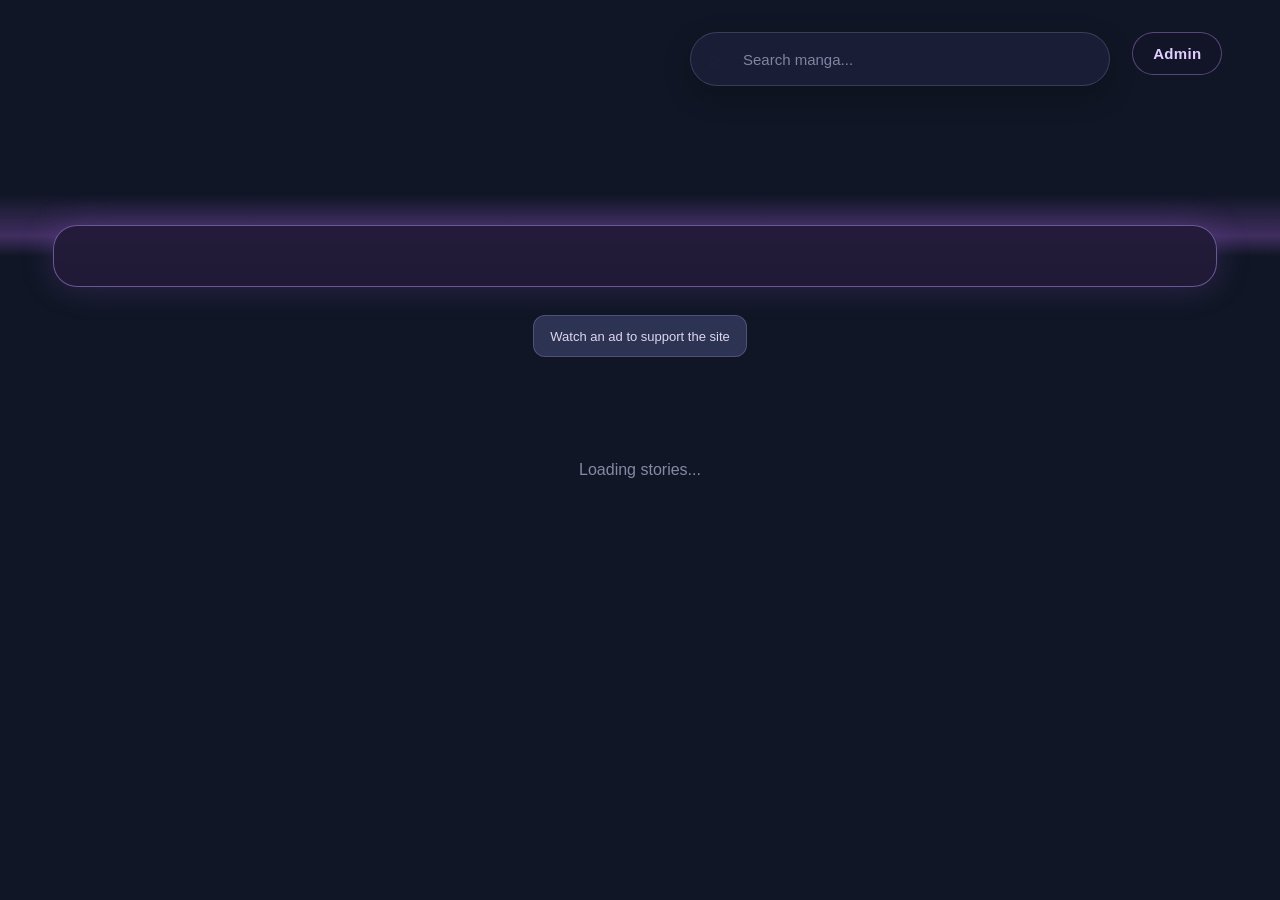
==== commit e3ad7dc3: "Add files via upload" ====
--- a/index.html
+++ b/index.html
@@ -1321,6 +1321,7 @@
         ===================================================== */
 
         let mangaData = [];
+        const MANGA_CACHE_KEY = "storyAboutUsMangaCatalog";
 
         let favorites =
             JSON.parse(
@@ -1434,20 +1435,30 @@
                 );
 
 
-                const response =
-                    await fetch(API_URL);
-
-
-                if (!response.ok) {
-
-                    throw new Error(
-                        "API request failed"
-                    );
+                let response;
+                let lastError;
+                for (let attempt = 0; attempt < 3; attempt++) {
+                    try {
+                        response = await fetch(API_URL, { cache: "no-store" });
+                        if (response.ok || (response.status < 500 && response.status !== 429)) break;
+                        lastError = new Error(`API request failed (${response.status})`);
+                    } catch (error) {
+                        lastError = error;
+                    }
+                    if (attempt < 2) await new Promise(resolve => setTimeout(resolve, 500 * (attempt + 1)));
+                }
+
+
+                if (!response?.ok) {
+
+                    throw lastError || new Error("API request failed");
                 }
 
 
                 const data =
                     await response.json();
+
+                if (!Array.isArray(data)) throw new Error("Invalid manga catalog response");
 
 
                 mangaData =
@@ -1483,6 +1494,12 @@
                         )
                 );
 
+                try {
+                    localStorage.setItem(MANGA_CACHE_KEY, JSON.stringify(mangaData));
+                } catch (cacheError) {
+                    console.warn("Manga catalog cache could not be saved:", cacheError);
+                }
+
 
                 loading.style.display =
                     "none";
@@ -1500,12 +1517,27 @@
                 );
 
 
-                loading.style.display =
-                    "none";
-
-                errorMessage.classList.add(
-                    "show"
-                );
+                let cachedCatalog = [];
+                try {
+                    const cached = JSON.parse(localStorage.getItem(MANGA_CACHE_KEY) || "[]");
+                    if (Array.isArray(cached)) cachedCatalog = cached.filter(item => item?.id && item?.title);
+                } catch (cacheError) {
+                    console.warn("Manga catalog cache could not be read:", cacheError);
+                }
+
+                if (cachedCatalog.length) {
+                    mangaData = cachedCatalog;
+                    loading.style.display = "none";
+                    errorMessage.textContent = "Koneksi katalog sedang terganggu. Menampilkan daftar yang terakhir tersimpan.";
+                    errorMessage.classList.add("show");
+                    renderManga();
+                    renderAlphabet();
+                    return;
+                }
+
+                loading.style.display = "none";
+                errorMessage.textContent = "Daftar manhwa gagal dimuat. Periksa koneksi lalu coba muat ulang halaman.";
+                errorMessage.classList.add("show");
             }
         }
 
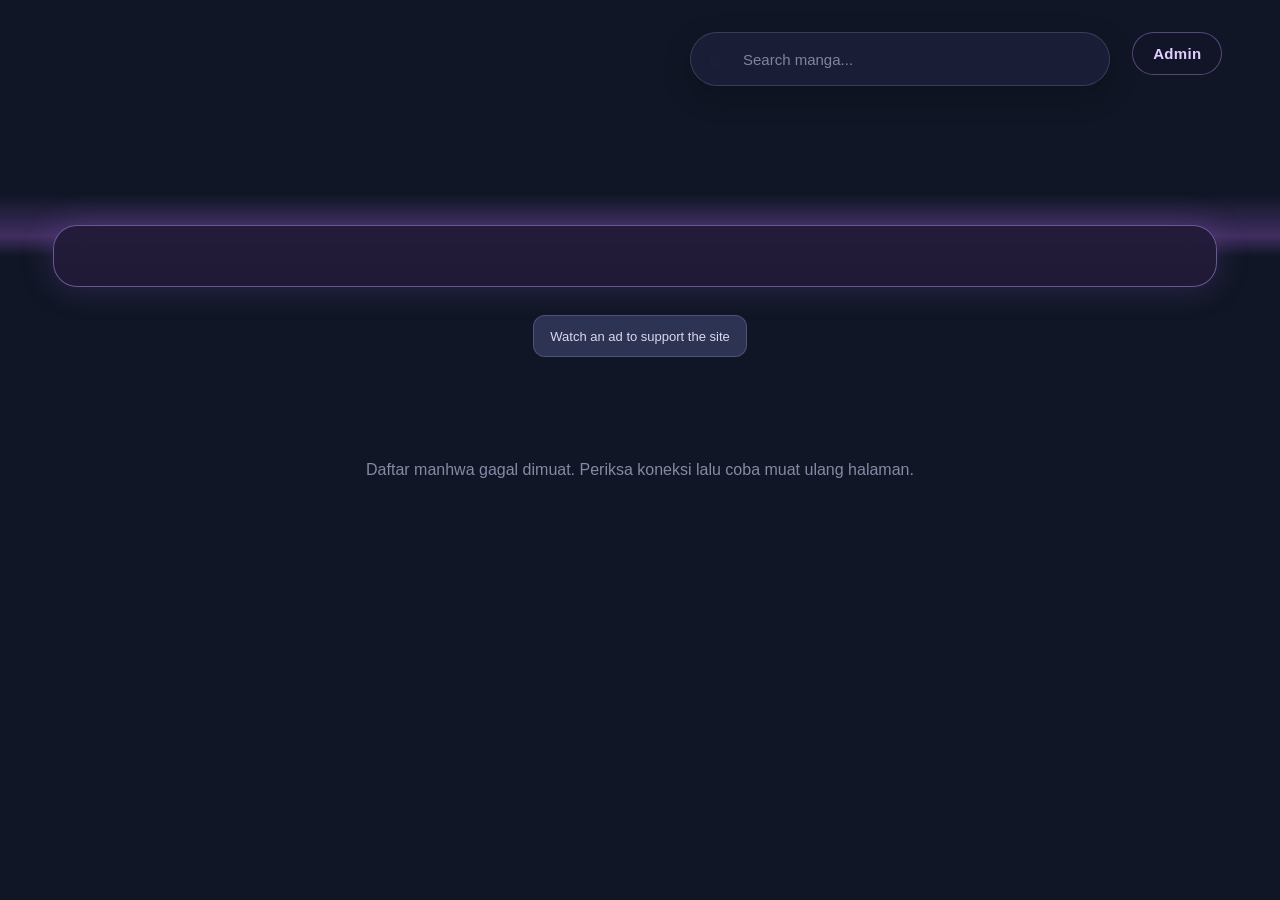
==== commit 447780ad: "Add files via upload pindah ke vercel" ====
--- a/index.html
+++ b/index.html
@@ -1212,8 +1212,8 @@
         ===================================================== */
 
         const API_URL =
-            "https://story-about-us-api.aichinose219.workers.dev/api/manga";
-        const ANNOUNCEMENT_URL = "https://story-about-us-api.aichinose219.workers.dev/api/announcement";
+            "/api/manga";
+        const ANNOUNCEMENT_URL = "/api/announcement";
 
         async function loadAnnouncement() {
             const panel = document.getElementById("announcementPanel");
@@ -1926,9 +1926,17 @@
 
             img.onerror =
                 function () {
-
-                    this.src =
-                        "https://cdn.storyabout-us.com/Theme/homepage-bg.png";
+                    const retries = Number(this.dataset.retryCount || 0);
+                    if (retries < 2 && this.src) {
+                        this.dataset.retryCount = String(retries + 1);
+                        const retryUrl = new URL(this.src);
+                        retryUrl.searchParams.set("_retry", String(Date.now()));
+                        this.src = retryUrl.toString();
+                        return;
+                    }
+                    this.onerror = null;
+                    this.removeAttribute("src");
+                    this.classList.add("cover-unavailable");
                 };
 
 
@@ -2239,7 +2247,7 @@
 
         async function loadReadingHistory() {
             try {
-                const response = await ReaderAccount.apiFetch("https://story-about-us-api.aichinose219.workers.dev/api/history");
+                const response = await ReaderAccount.apiFetch("/api/history");
                 if (!response.ok) throw new Error("Riwayat belum tersedia.");
                 readingEntries = await response.json();
                 if (activeView === "last-read") renderManga();
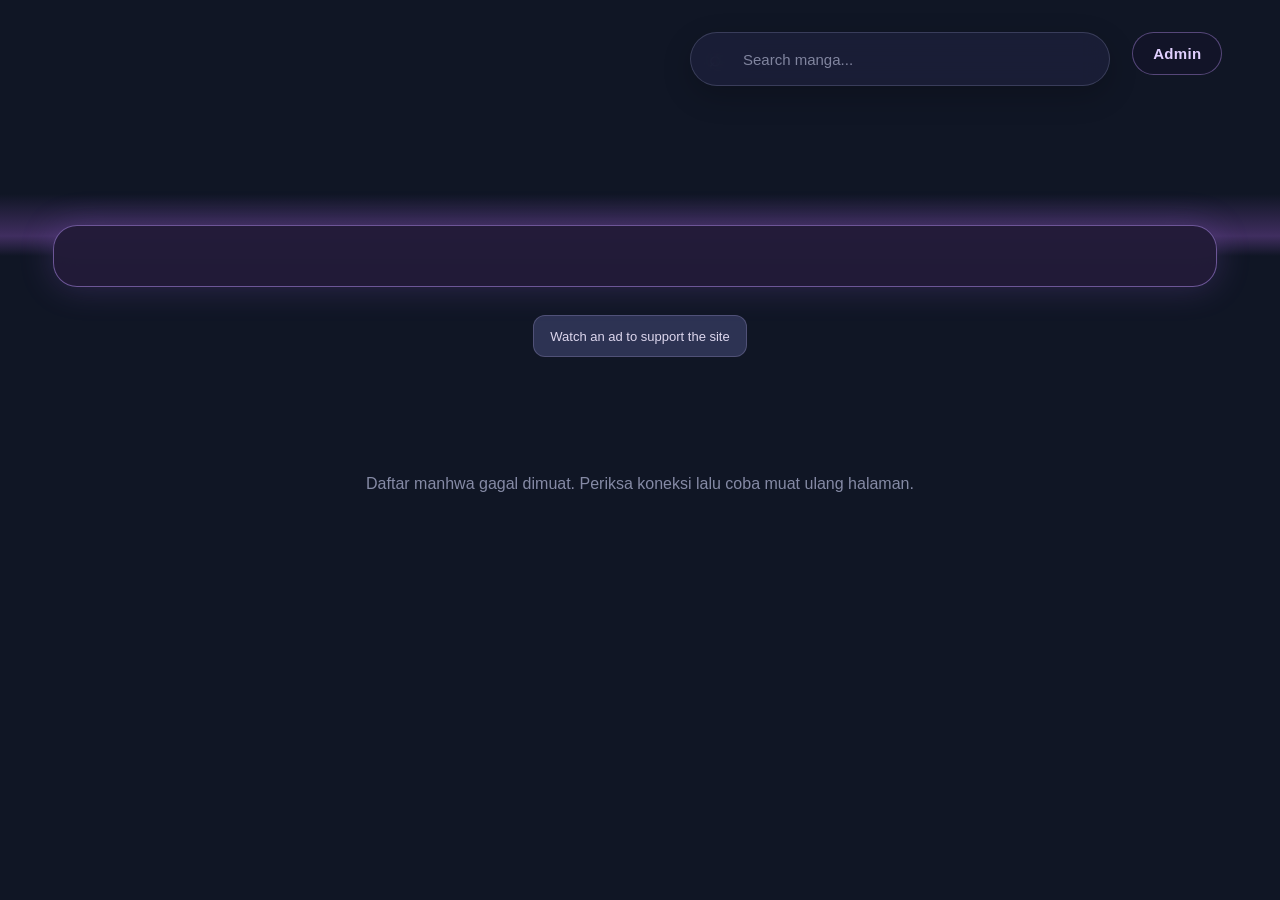
==== commit d92db1be: "Add files via upload" ====
--- a/index.html
+++ b/index.html
@@ -192,7 +192,7 @@
         }
 
         .announcement-panel {
-            margin: 8px 0 18px;
+            margin: 18px 0 24px;
             padding: 16px 18px;
             border: 1px solid rgba(196,156,255,.28);
             border-radius: 16px;
@@ -375,7 +375,7 @@
         .ad-slot {
             width: 100%;
             min-height: 50px;
-            margin: 0 0 16px;
+            margin: 18px 0 24px;
             display: flex;
             align-items: center;
             justify-content: center;
@@ -1019,6 +1019,9 @@
             .search-container { position: absolute; top: 32px; right: max(13vw, 170px); width: min(34vw, 420px); margin: 0; }
             .search-box { height: 54px; border-radius: 999px; font-size: 15px; }
             .alphabet-nav { position: relative; z-index: 2; transform: none; width: calc(100% - 9vw); min-height: 62px; margin: -31px auto 28px; padding: 7px 12px; flex-direction: row; justify-content: space-between; gap: 3px; border: 1px solid rgba(190,151,255,.48); border-radius: 24px; background: rgba(35,28,57,.96); box-shadow: 0 0 34px rgba(155,100,220,.24); backdrop-filter: blur(12px); }
+            .announcement-panel, .ad-slot { width: min(91%, 1660px); margin-inline: auto; }
+            .announcement-panel { margin-top: 0; margin-bottom: 22px; }
+            .ad-slot { margin-top: 0; margin-bottom: 30px; }
             .alphabet-letter { flex: 1 1 0; width: auto; height: 38px; border-radius: 999px; font-size: 13px; }
             .alphabet-letter.active.current { color: #fff; background: linear-gradient(135deg, #bd98ff, #9872d8); box-shadow: 0 4px 14px rgba(157,112,226,.3); }
             .manga-grid { width: min(91%, 1660px); margin-inline: auto; grid-template-columns: repeat(auto-fill, minmax(156px, 1fr)); gap: 22px 20px; }
@@ -1044,6 +1047,9 @@
             .browser-view .search-container { position: absolute; top: 32px; right: max(13vw,170px); width: min(34vw,420px); margin: 0; }
             .browser-view .search-box { height: 54px; border-radius: 999px; font-size: 15px; }
             .browser-view .alphabet-nav { position: relative; z-index: 2; width: calc(100% - 9vw); min-height: 62px; margin: -31px auto 28px; padding: 7px 12px; flex-direction: row; justify-content: space-between; gap: 3px; border: 1px solid rgba(190,151,255,.48); border-radius: 24px; background: rgba(35,28,57,.96); box-shadow: 0 0 34px rgba(155,100,220,.24); }
+            .browser-view .announcement-panel, .browser-view .ad-slot { width: min(91%, 1660px); margin-inline: auto; }
+            .browser-view .announcement-panel { margin-top: 0; margin-bottom: 22px; }
+            .browser-view .ad-slot { margin-top: 0; margin-bottom: 30px; }
             .browser-view .alphabet-letter { flex: 1 1 0; width: auto; height: 38px; border-radius: 999px; font-size: 10px; }
             .browser-view .manga-grid { width: min(91%,1660px); margin-inline: auto; grid-template-columns: repeat(auto-fill,minmax(156px,1fr)); gap: 22px 20px; }
             .browser-view .cover-wrapper { aspect-ratio: 4 / 5; }
@@ -1097,6 +1103,50 @@
             </div>
         </section>
 
+        <!-- =================================================
+             SEARCH
+        ================================================== -->
+
+        <div class="search-container">
+
+            <div class="search-wrapper">
+
+                <span class="search-icon">
+                    ⌕
+                </span>
+
+
+                <input
+                    id="searchInput"
+                    class="search-box"
+                    type="text"
+                    placeholder="Search manga..."
+                    autocomplete="off"
+                    spellcheck="false"
+                >
+
+
+                <div
+                    id="suggestions"
+                    class="suggestions"
+                ></div>
+
+            </div>
+
+        </div>
+
+        <nav id="accountTabs" class="account-tabs" aria-label="Navigasi koleksi" hidden>
+            <button class="account-tab active" type="button" data-view="home">Home</button>
+            <button class="account-tab" type="button" data-view="favorites">Favorite</button>
+            <button class="account-tab" type="button" data-view="last-read">Last Read</button>
+        </nav>
+
+        <nav
+            id="alphabetNav"
+            class="alphabet-nav"
+            aria-label="Manga alphabet navigation"
+        ></nav>
+
         <aside id="announcementPanel" class="announcement-panel" aria-live="polite" hidden>
             <h2 class="announcement-heading">Information</h2>
             <div id="announcementContent" class="announcement-content" aria-atomic="true">
@@ -1105,50 +1155,6 @@
             </div>
             <nav id="announcementPagination" class="announcement-pagination" aria-label="Pilih informasi" hidden></nav>
         </aside>
-
-        <!-- =================================================
-             SEARCH
-        ================================================== -->
-
-        <div class="search-container">
-
-            <div class="search-wrapper">
-
-                <span class="search-icon">
-                    ⌕
-                </span>
-
-
-                <input
-                    id="searchInput"
-                    class="search-box"
-                    type="text"
-                    placeholder="Search manga..."
-                    autocomplete="off"
-                    spellcheck="false"
-                >
-
-
-                <div
-                    id="suggestions"
-                    class="suggestions"
-                ></div>
-
-            </div>
-
-        </div>
-
-        <nav id="accountTabs" class="account-tabs" aria-label="Navigasi koleksi" hidden>
-            <button class="account-tab active" type="button" data-view="home">Home</button>
-            <button class="account-tab" type="button" data-view="favorites">Favorite</button>
-            <button class="account-tab" type="button" data-view="last-read">Last Read</button>
-        </nav>
-
-        <nav
-            id="alphabetNav"
-            class="alphabet-nav"
-            aria-label="Manga alphabet navigation"
-        ></nav>
 
 
         <!-- =================================================
